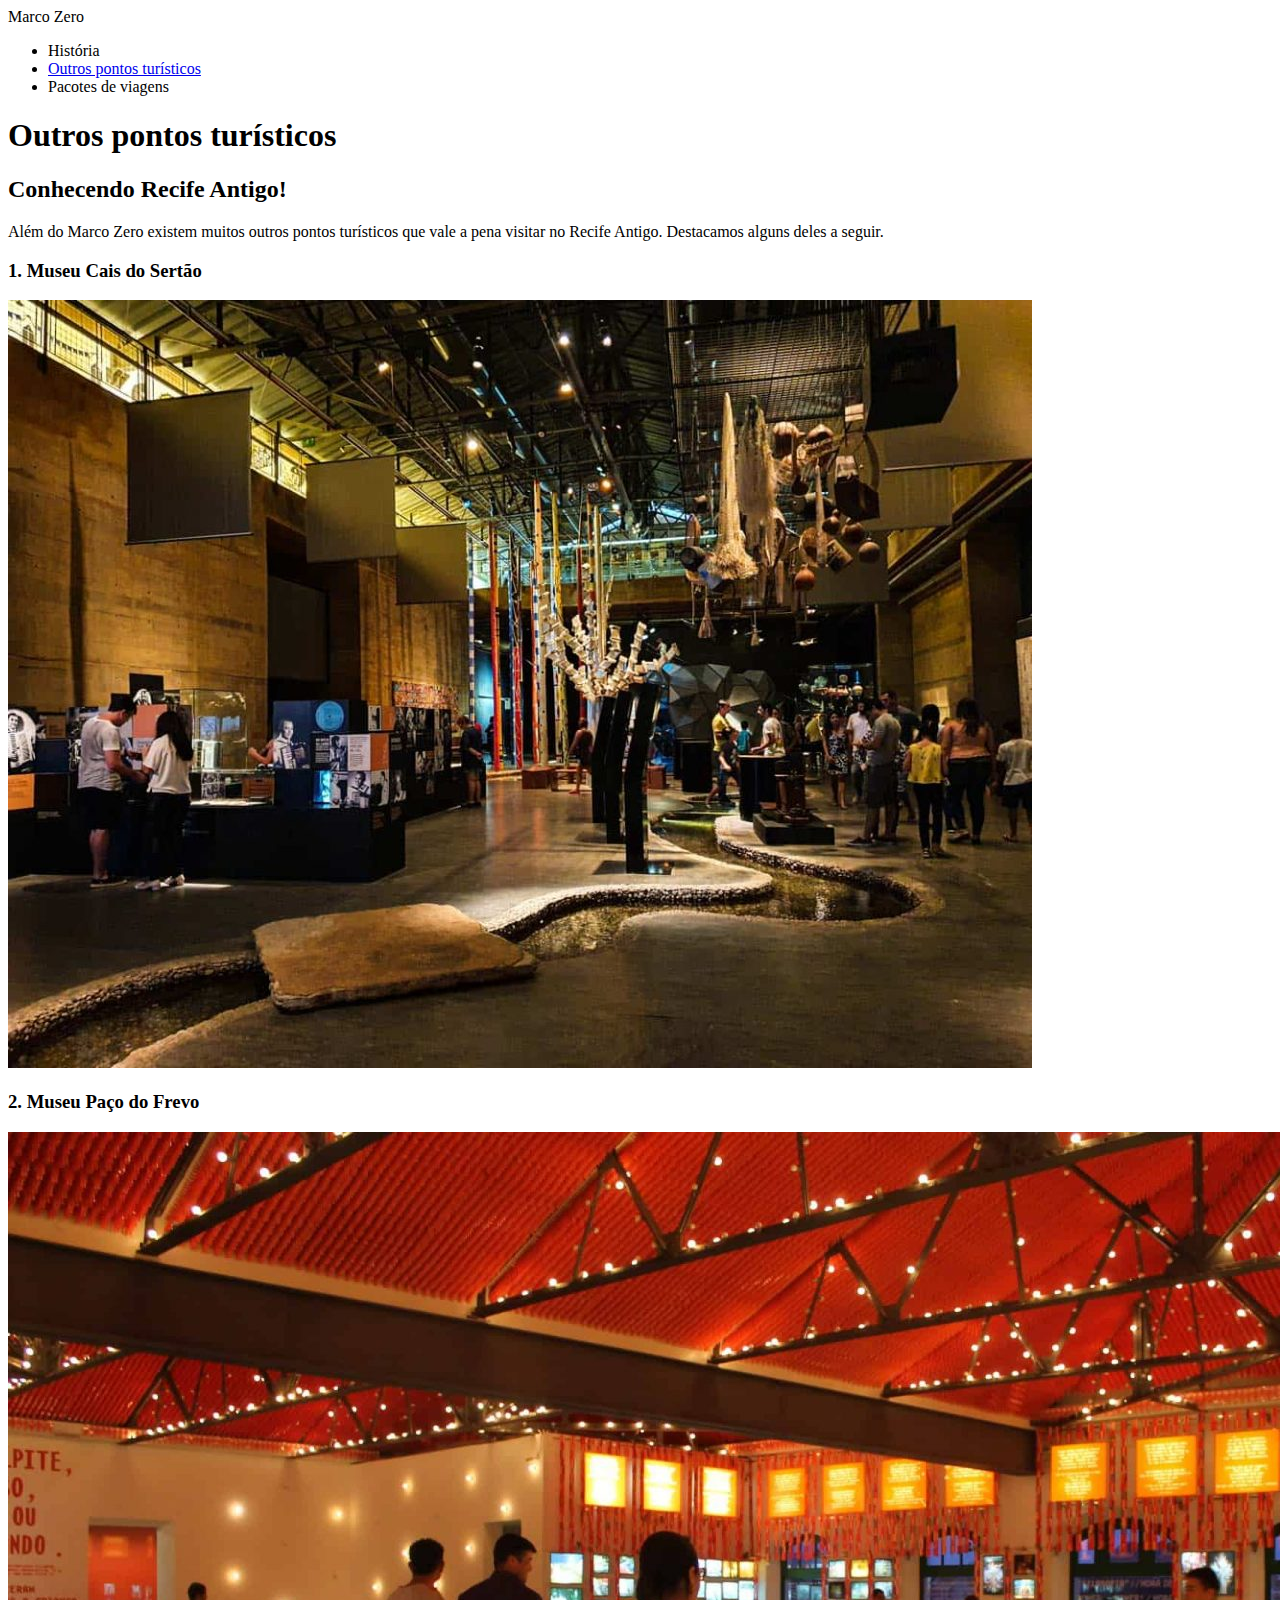
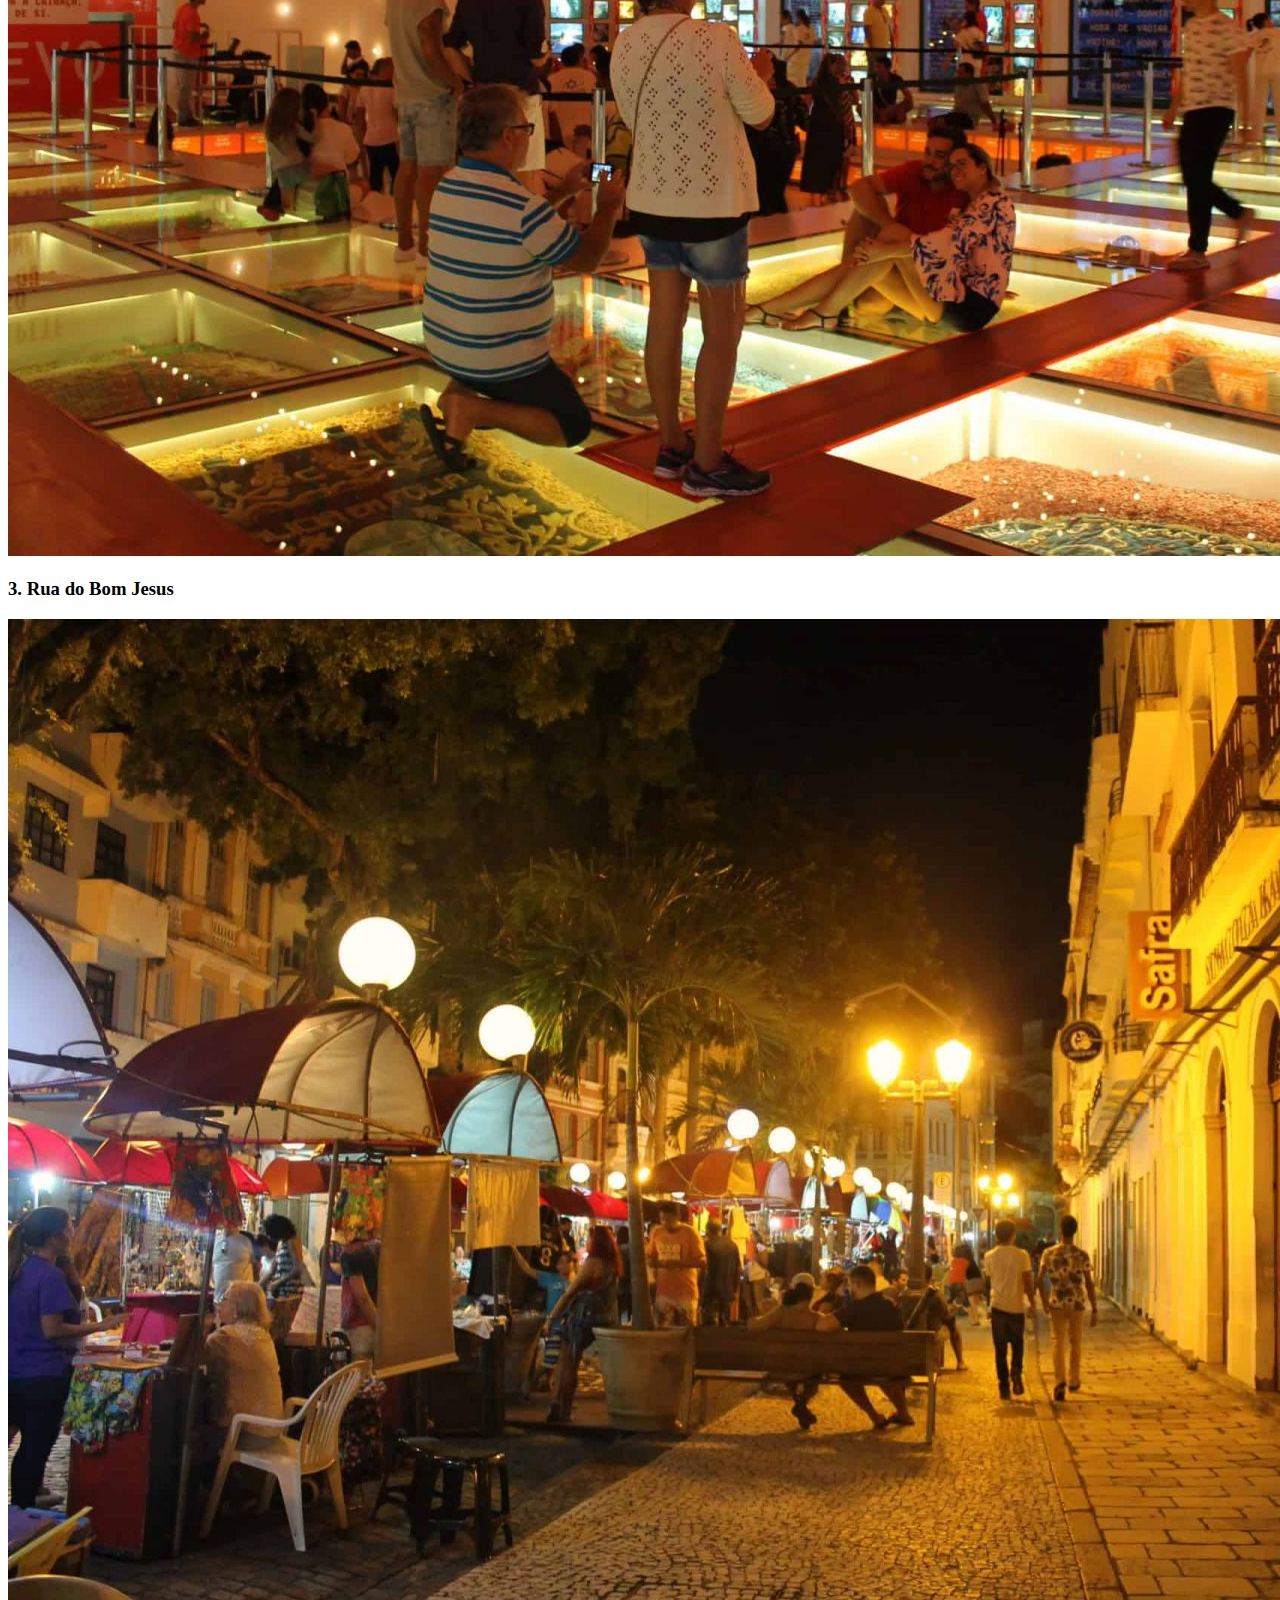
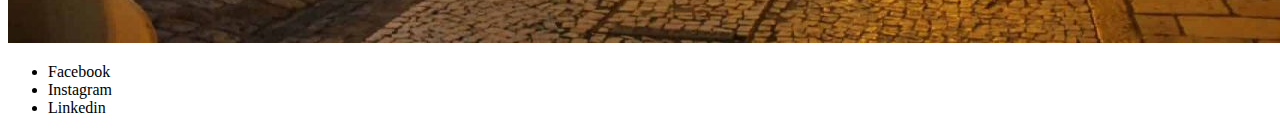
==== pontos-turisticos.html @ 70ea01d4 "primeiro commit" ====
<!DOCTYPE html>
<html lang="en">
<head>
  <meta charset="UTF-8">
  <meta http-equiv="X-UA-Compatible" content="IE=edge">
  <meta name="viewport" content="width=device-width, initial-scale=1.0">
  <title>Outros pontos turísticos</title>
</head>
<body>
  <header>
    <span>Marco Zero</span>
    <ul>
      <li>História</li>
      <li>
        <a href="./pontos-turisticos.html">
          Outros pontos turísticos
        </a>
      </li>
      <li>Pacotes de viagens</li>
    </ul>
  </header>
  <main>
    <h1>Outros pontos turísticos</h1>
    <h2>Conhecendo Recife Antigo!</h2>
    <p>
      Além do Marco Zero existem muitos outros pontos turísticos que vale a pena visitar no Recife Antigo. Destacamos alguns deles a seguir.
    </p>
    <h3>1. Museu Cais do Sertão</h3>
    <img src="./public/museu-cais-do-sertao.jpg" alt="Museu Cais do Sertão">
    <h3>2. Museu Paço do Frevo</h3>
    <img src="./public/museu-paco-do-frevo.jpg" alt="Museu Paço do Frevo">
    <h3>3. Rua do Bom Jesus</h3>
    <img src="./public/rua-do-bom-jesus.jpg" alt="Rua do Bom Jesus">
  </main>
  <footer>
    <ul>
      <li>Facebook</li>
      <li>Instagram</li>
      <li>Linkedin</li>
    </ul>
  </footer>
</body>
</html>
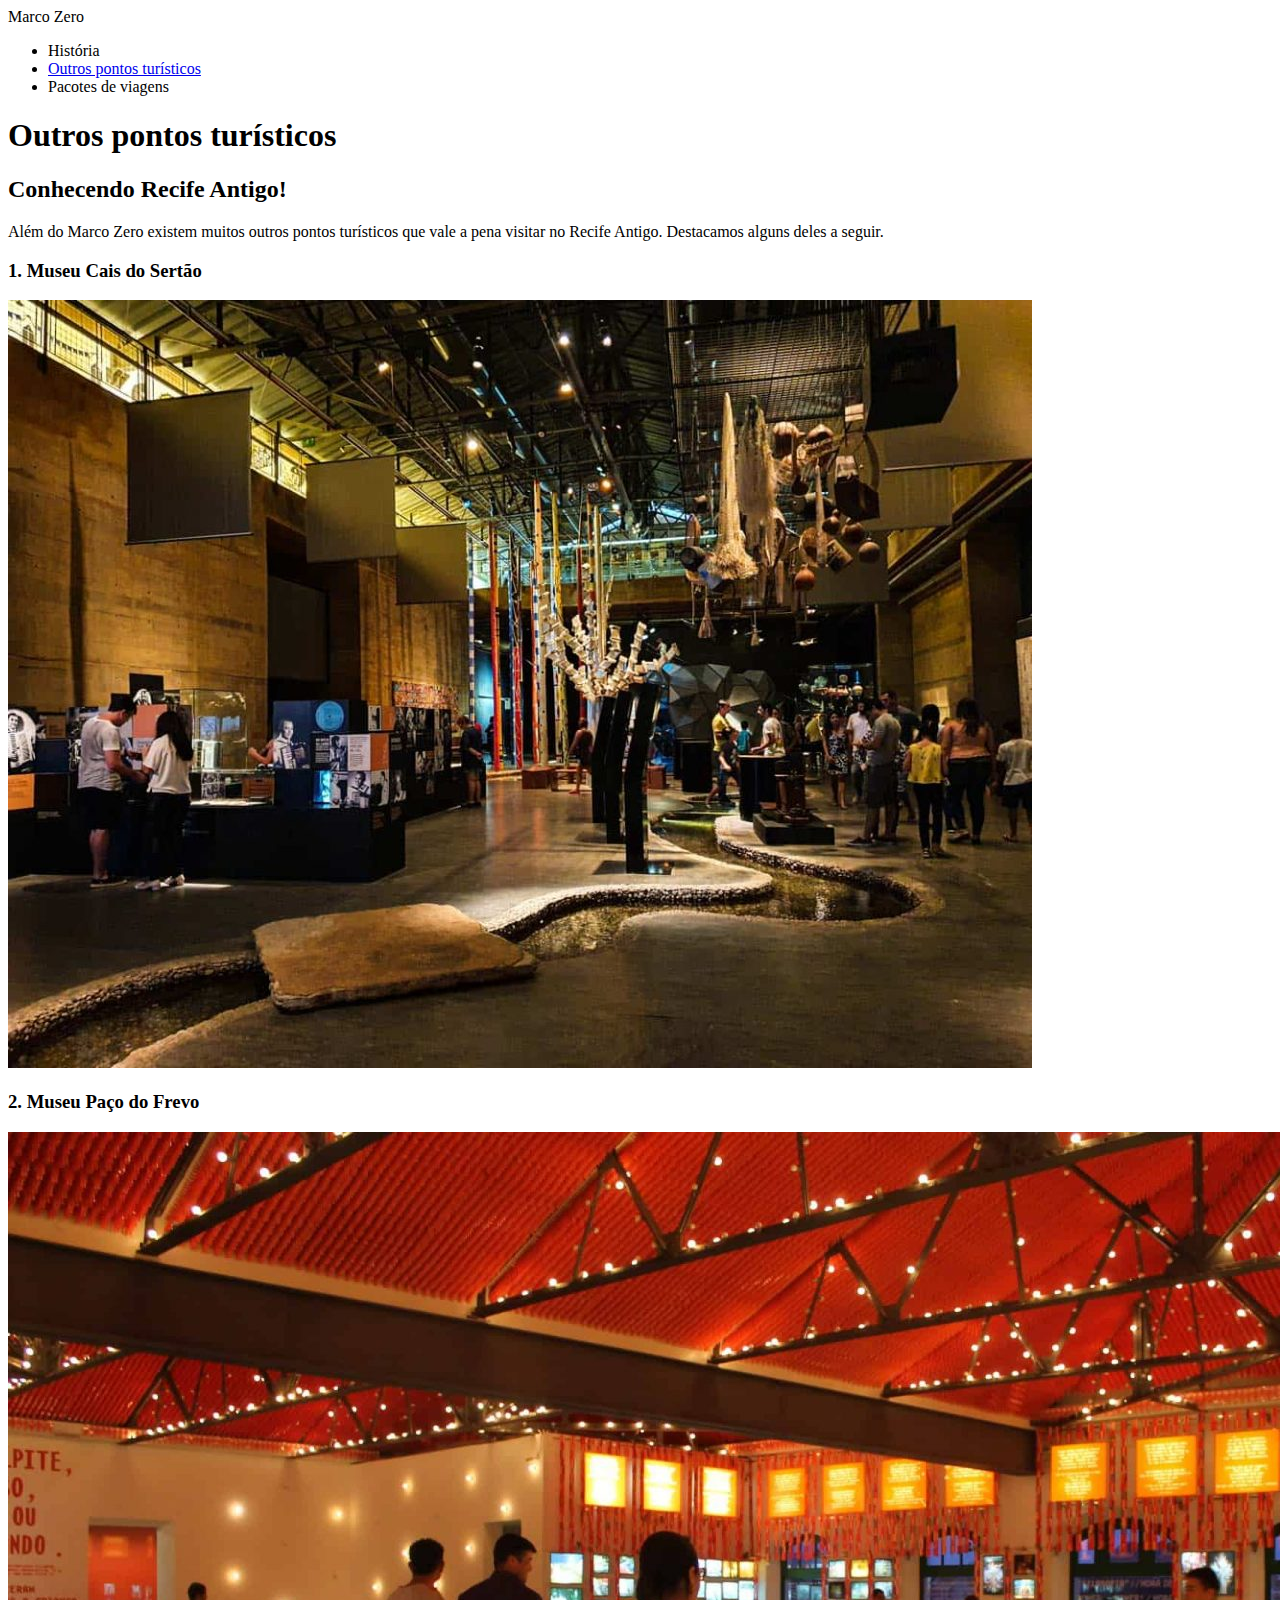
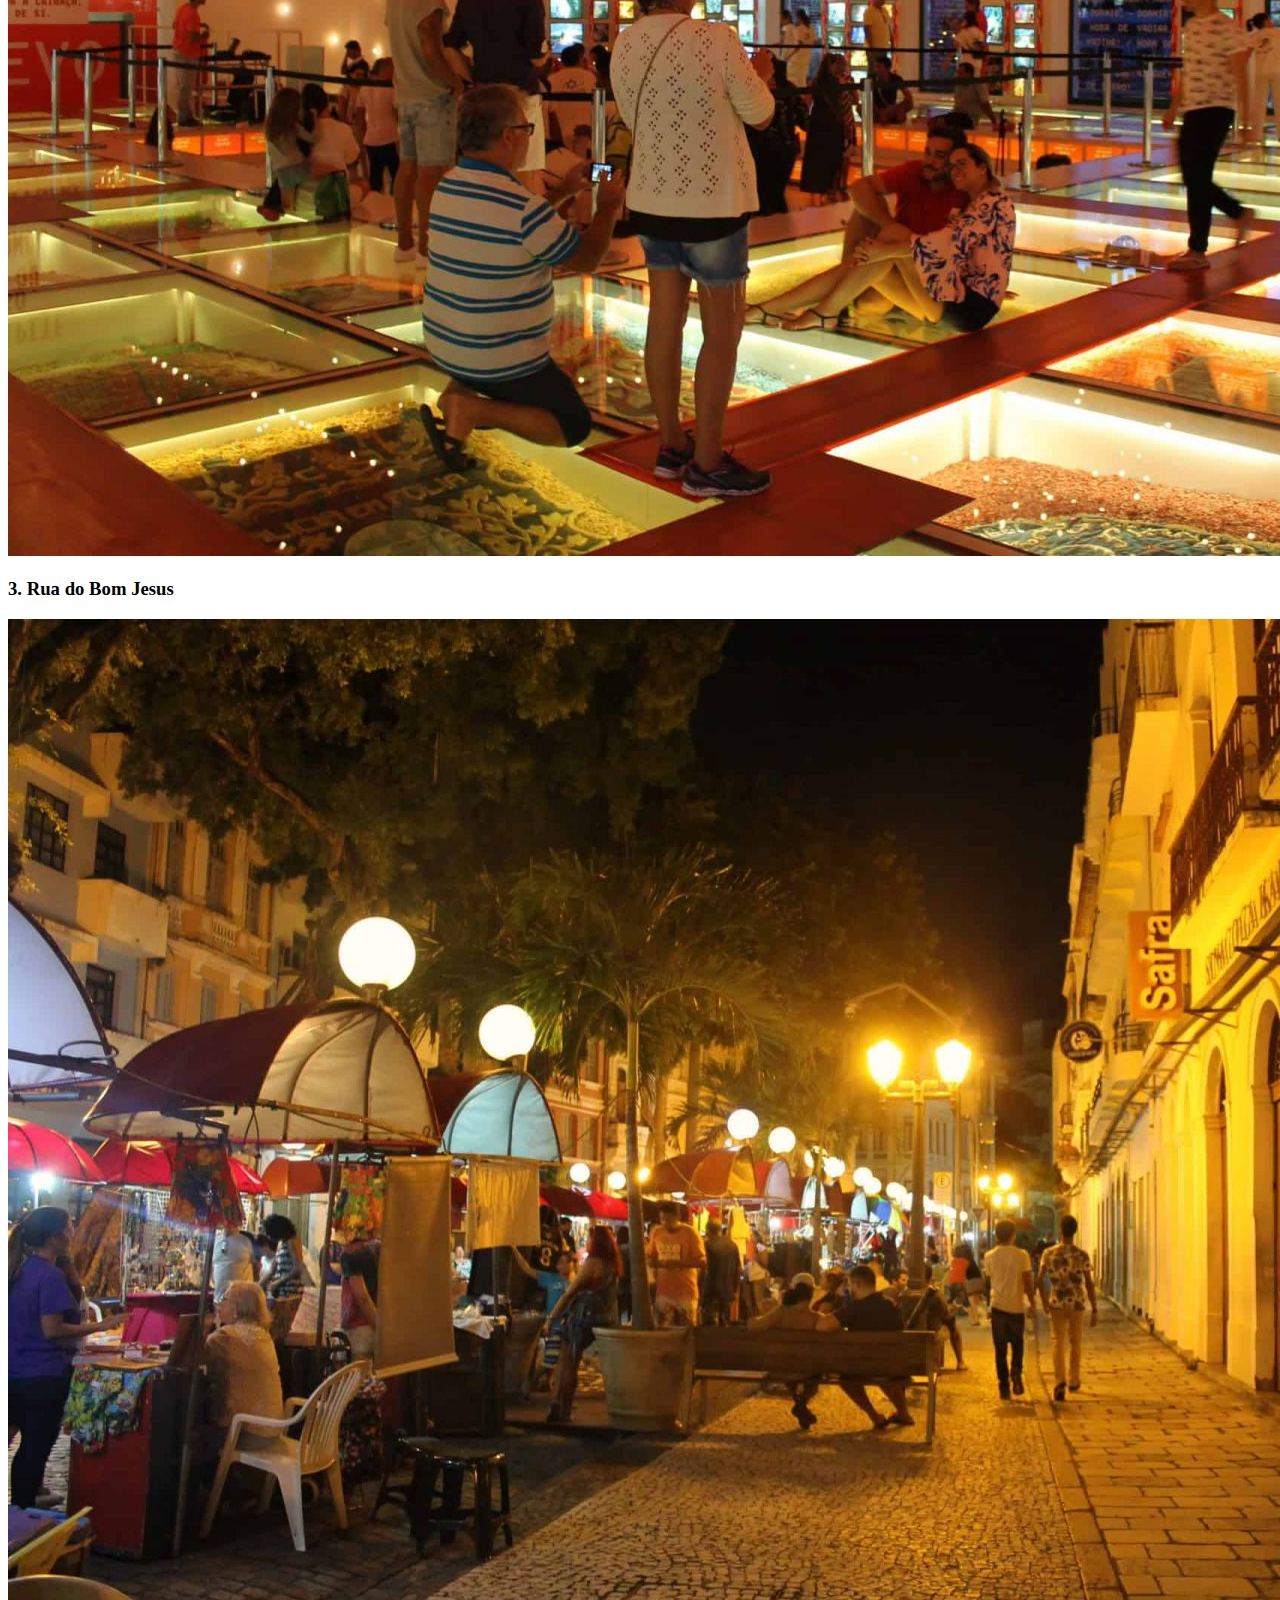
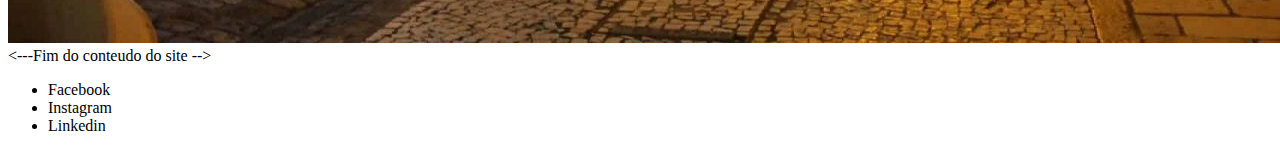
==== commit a7d7da1e: "Atualização dos comentários do site" ====
--- a/pontos-turisticos.html
+++ b/pontos-turisticos.html
@@ -32,6 +32,7 @@
     <h3>3. Rua do Bom Jesus</h3>
     <img src="./public/rua-do-bom-jesus.jpg" alt="Rua do Bom Jesus">
   </main>
+  <---Fim do conteudo do site -->
   <footer>
     <ul>
       <li>Facebook</li>
@@ -40,4 +41,4 @@
     </ul>
   </footer>
 </body>
-</html>+</html>
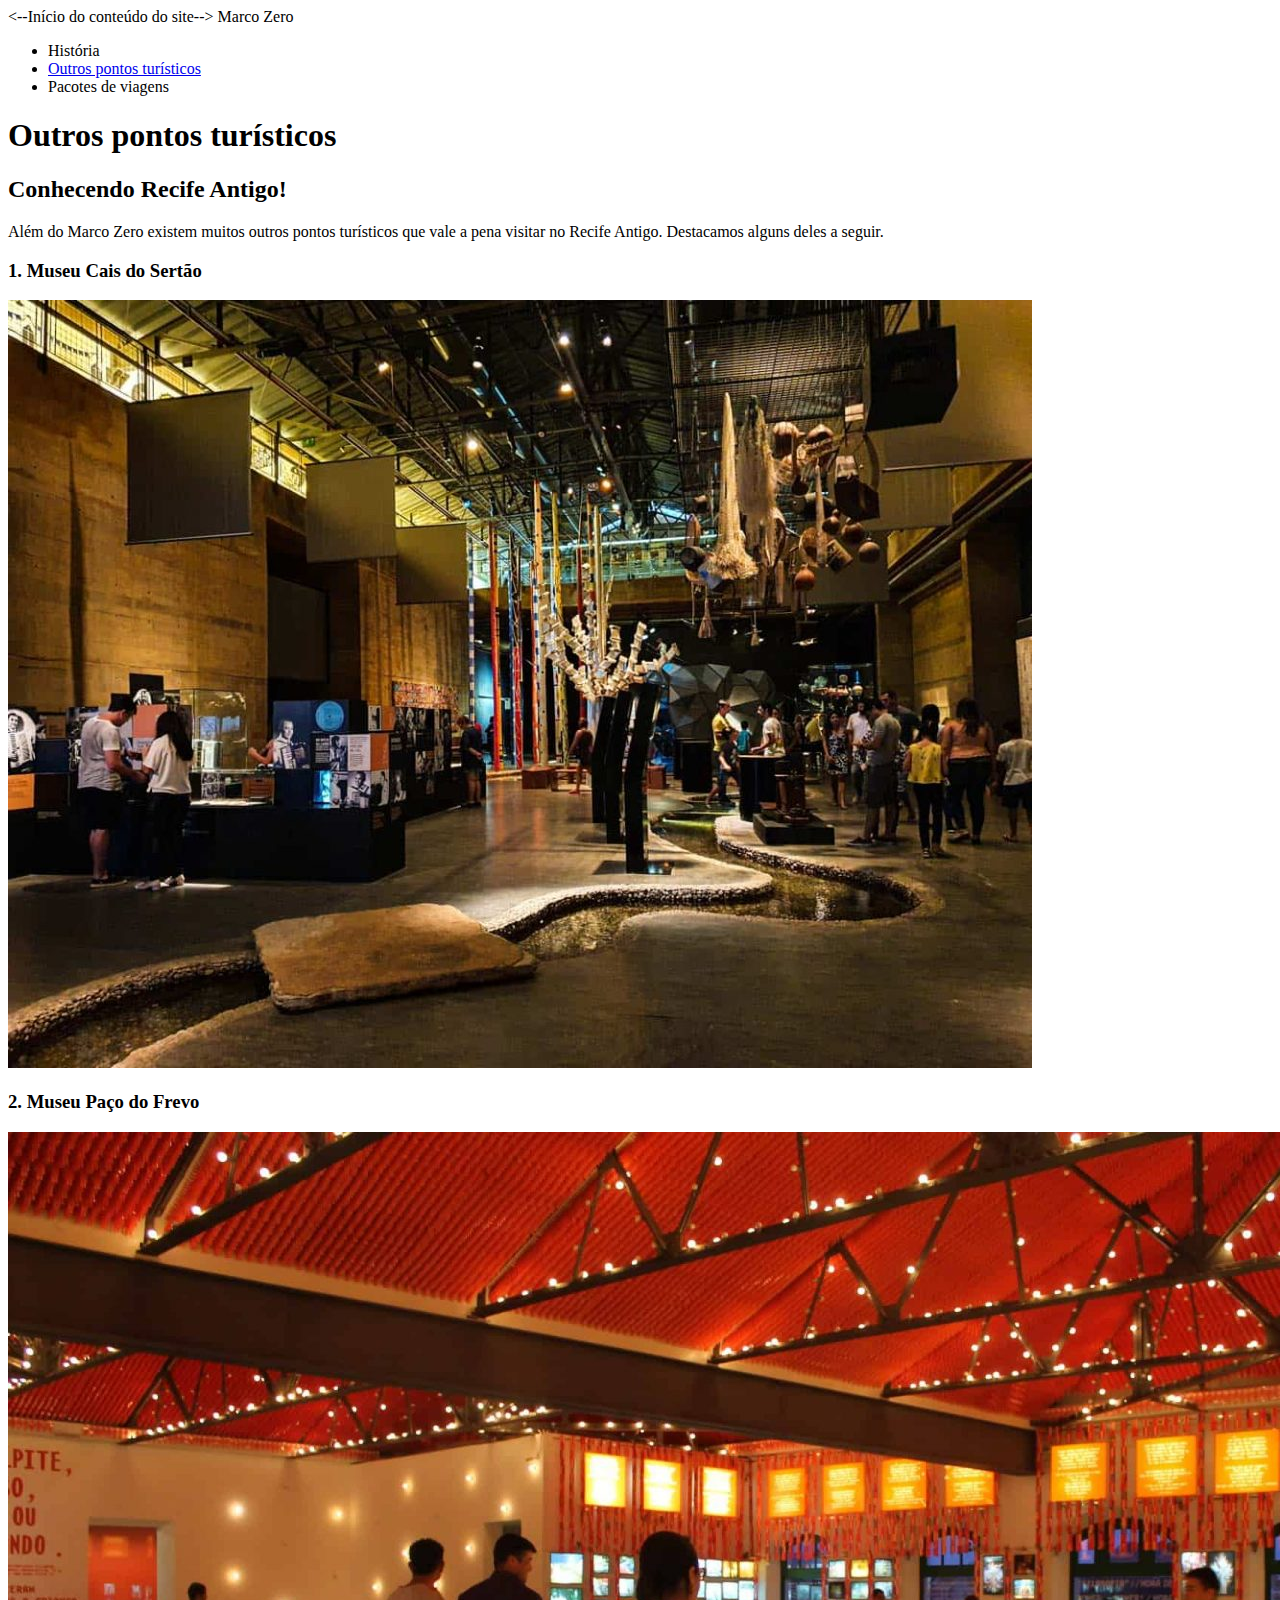
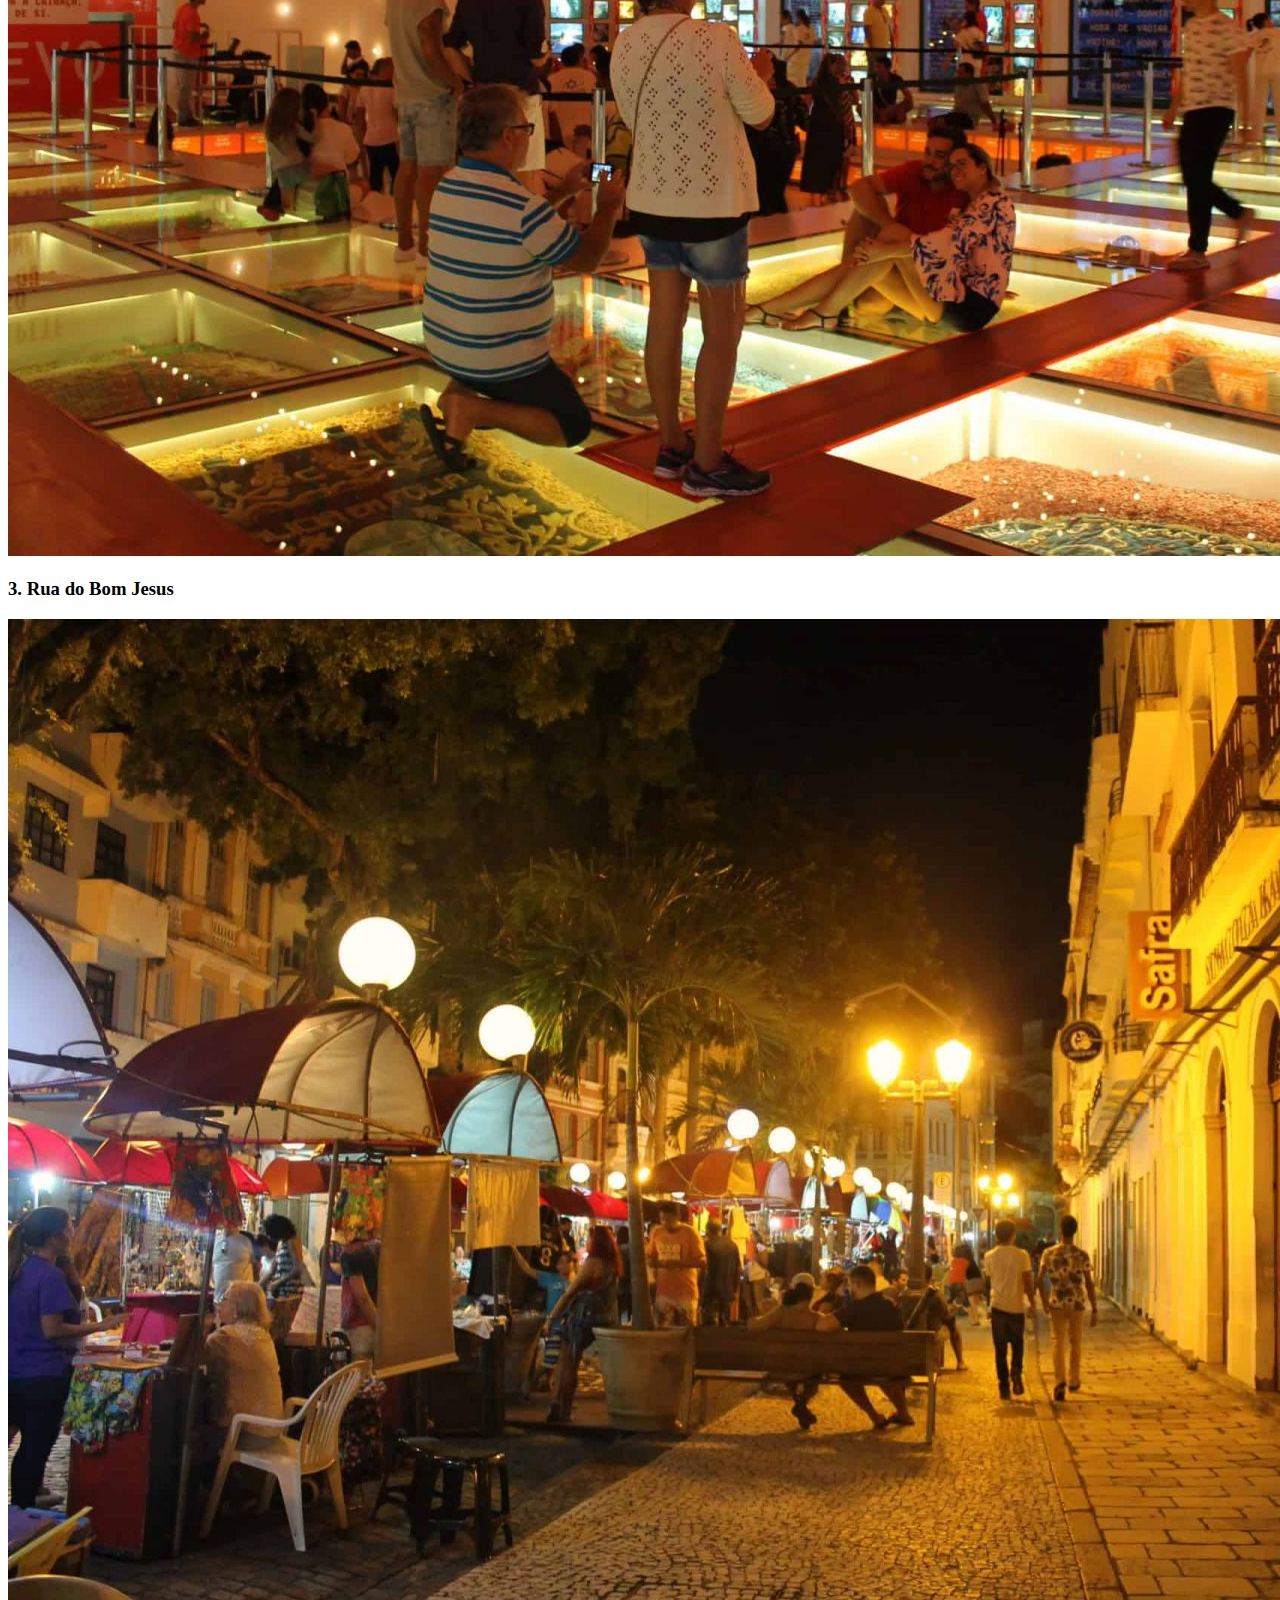
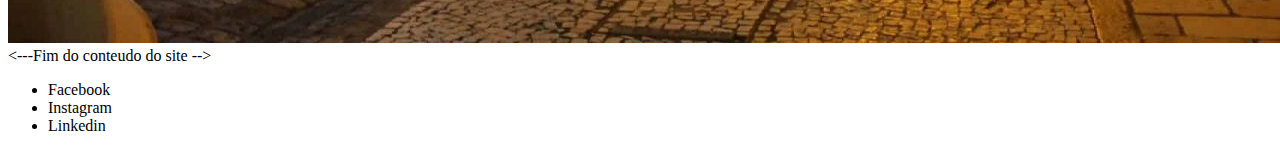
==== commit fb2a50d1: "Atualização dos comentários da página" ====
--- a/pontos-turisticos.html
+++ b/pontos-turisticos.html
@@ -8,6 +8,7 @@
 </head>
 <body>
   <header>
+    <--Início do conteúdo do site-->
     <span>Marco Zero</span>
     <ul>
       <li>História</li>
